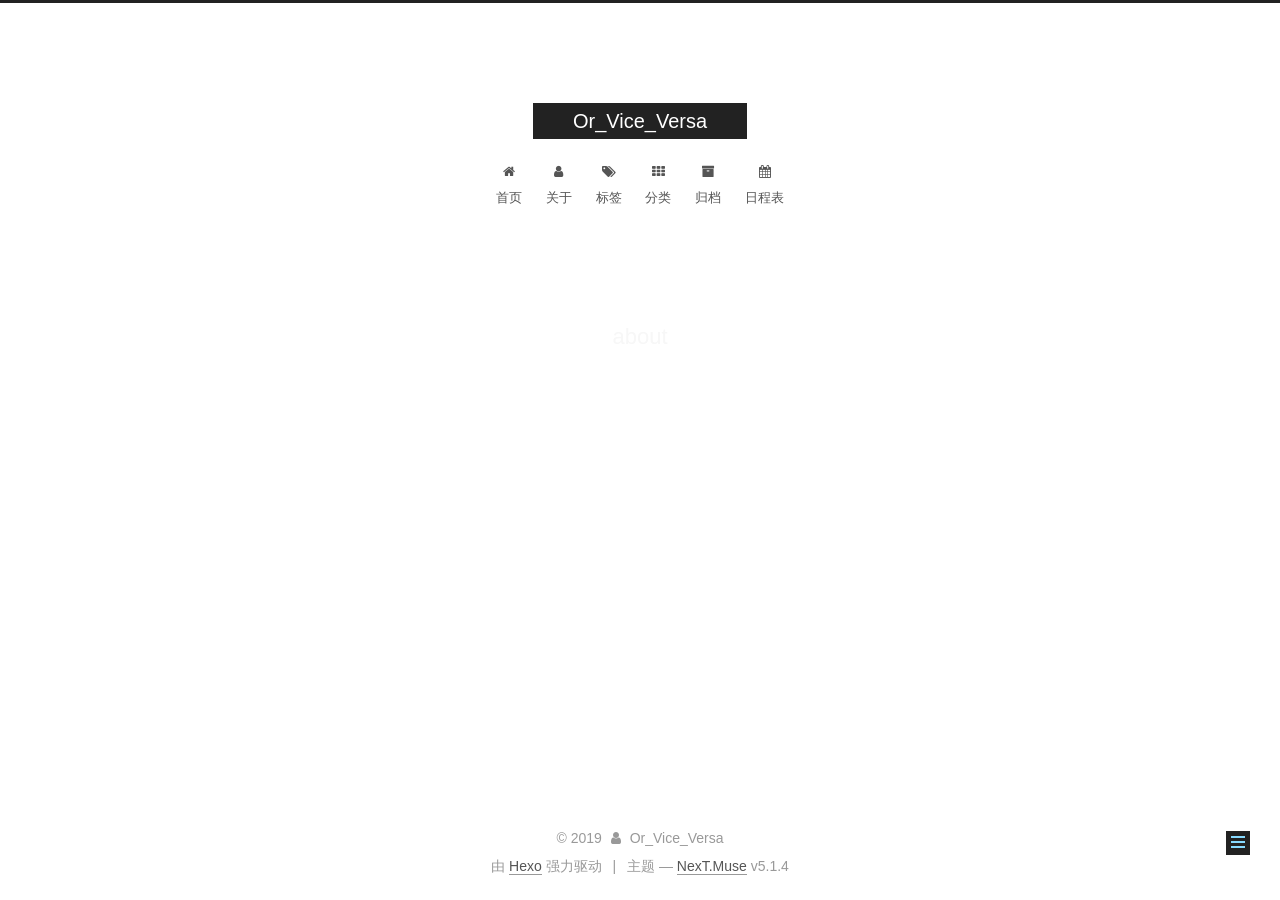
==== about/index.html @ c62381b5 "Site updated: 2019-11-03 17:00:54" ====
<!DOCTYPE html>



  


<html class="theme-next muse use-motion" lang="zh-Hans">
<head>
  <meta charset="UTF-8"/>
<meta http-equiv="X-UA-Compatible" content="IE=edge" />
<meta name="viewport" content="width=device-width, initial-scale=1, maximum-scale=1"/>
<meta name="theme-color" content="#222">









<meta http-equiv="Cache-Control" content="no-transform" />
<meta http-equiv="Cache-Control" content="no-siteapp" />
















  
  
  <link href="/lib/fancybox/source/jquery.fancybox.css?v=2.1.5" rel="stylesheet" type="text/css" />







<link href="/lib/font-awesome/css/font-awesome.min.css?v=4.6.2" rel="stylesheet" type="text/css" />

<link href="/css/main.css?v=5.1.4" rel="stylesheet" type="text/css" />


  <link rel="apple-touch-icon" sizes="180x180" href="/images/apple-touch-icon-next.png?v=5.1.4">


  <link rel="icon" type="image/png" sizes="32x32" href="/images/favicon-32x32-next.png?v=5.1.4">


  <link rel="icon" type="image/png" sizes="16x16" href="/images/favicon-16x16-next.png?v=5.1.4">


  <link rel="mask-icon" href="/images/logo.svg?v=5.1.4" color="#222">





  <meta name="keywords" content="Hexo, NexT" />










<meta property="og:type" content="website">
<meta property="og:title" content="about">
<meta property="og:url" content="http:&#x2F;&#x2F;zhongjiang20072088.github.io&#x2F;about&#x2F;index.html">
<meta property="og:site_name" content="Or_Vice_Versa">
<meta property="og:locale" content="zh-Hans">
<meta property="og:updated_time" content="2019-11-03T08:59:34.697Z">
<meta name="twitter:card" content="summary">



<script type="text/javascript" id="hexo.configurations">
  var NexT = window.NexT || {};
  var CONFIG = {
    root: '/',
    scheme: 'Muse',
    version: '5.1.4',
    sidebar: {"position":"left","display":"post","offset":12,"b2t":false,"scrollpercent":false,"onmobile":false},
    fancybox: true,
    tabs: true,
    motion: {"enable":true,"async":false,"transition":{"post_block":"fadeIn","post_header":"slideDownIn","post_body":"slideDownIn","coll_header":"slideLeftIn","sidebar":"slideUpIn"}},
    duoshuo: {
      userId: '0',
      author: '博主'
    },
    algolia: {
      applicationID: '',
      apiKey: '',
      indexName: '',
      hits: {"per_page":10},
      labels: {"input_placeholder":"Search for Posts","hits_empty":"We didn't find any results for the search: ${query}","hits_stats":"${hits} results found in ${time} ms"}
    }
  };
</script>



  <link rel="canonical" href="http://zhongjiang20072088.github.io/about/"/>





  <title>about | Or_Vice_Versa</title>
  








</head>

<body itemscope itemtype="http://schema.org/WebPage" lang="zh-Hans">

  
  
    
  

  <div class="container sidebar-position-left page-post-detail">
    <div class="headband"></div>

    <header id="header" class="header" itemscope itemtype="http://schema.org/WPHeader">
      <div class="header-inner"><div class="site-brand-wrapper">
  <div class="site-meta ">
    

    <div class="custom-logo-site-title">
      <a href="/"  class="brand" rel="start">
        <span class="logo-line-before"><i></i></span>
        <span class="site-title">Or_Vice_Versa</span>
        <span class="logo-line-after"><i></i></span>
      </a>
    </div>
      
        <p class="site-subtitle"></p>
      
  </div>

  <div class="site-nav-toggle">
    <button>
      <span class="btn-bar"></span>
      <span class="btn-bar"></span>
      <span class="btn-bar"></span>
    </button>
  </div>
</div>

<nav class="site-nav">
  

  
    <ul id="menu" class="menu">
      
        
        <li class="menu-item menu-item-home">
          <a href="/%20" rel="section">
            
              <i class="menu-item-icon fa fa-fw fa-home"></i> <br />
            
            首页
          </a>
        </li>
      
        
        <li class="menu-item menu-item-about">
          <a href="/about/%20" rel="section">
            
              <i class="menu-item-icon fa fa-fw fa-user"></i> <br />
            
            关于
          </a>
        </li>
      
        
        <li class="menu-item menu-item-tags">
          <a href="/tags/%20" rel="section">
            
              <i class="menu-item-icon fa fa-fw fa-tags"></i> <br />
            
            标签
          </a>
        </li>
      
        
        <li class="menu-item menu-item-categories">
          <a href="/categories/%20" rel="section">
            
              <i class="menu-item-icon fa fa-fw fa-th"></i> <br />
            
            分类
          </a>
        </li>
      
        
        <li class="menu-item menu-item-archives">
          <a href="/archives/%20" rel="section">
            
              <i class="menu-item-icon fa fa-fw fa-archive"></i> <br />
            
            归档
          </a>
        </li>
      
        
        <li class="menu-item menu-item-schedule">
          <a href="/schedule/%20" rel="section">
            
              <i class="menu-item-icon fa fa-fw fa-calendar"></i> <br />
            
            日程表
          </a>
        </li>
      

      
    </ul>
  

  
</nav>



 </div>
    </header>

    <main id="main" class="main">
      <div class="main-inner">
        <div class="content-wrap">
          <div id="content" class="content">
            

  <div id="posts" class="posts-expand">
    
    
    
    <div class="post-block page">
      <header class="post-header">

	<h1 class="post-title" itemprop="name headline">about</h1>



</header>

      
      
      
      <div class="post-body">
        
        
          
        
      </div>
      
      
      
    </div>
    
    
    
  </div>


          </div>
          


          

  
    <div id="gitalk-container"></div>
  



        </div>
        
          
  
  <div class="sidebar-toggle">
    <div class="sidebar-toggle-line-wrap">
      <span class="sidebar-toggle-line sidebar-toggle-line-first"></span>
      <span class="sidebar-toggle-line sidebar-toggle-line-middle"></span>
      <span class="sidebar-toggle-line sidebar-toggle-line-last"></span>
    </div>
  </div>

  <aside id="sidebar" class="sidebar">
    
    <div class="sidebar-inner">

      

      

      <section class="site-overview-wrap sidebar-panel sidebar-panel-active">
        <div class="site-overview">
          <div class="site-author motion-element" itemprop="author" itemscope itemtype="http://schema.org/Person">
            
              <img class="site-author-image" itemprop="image"
                src="http://mouapp.com/Mou_128.png"
                alt="Or_Vice_Versa" />
            
              <p class="site-author-name" itemprop="name">Or_Vice_Versa</p>
              <p class="site-description motion-element" itemprop="description"></p>
          </div>

          <nav class="site-state motion-element">

            
              <div class="site-state-item site-state-posts">
              
                <a href="/archives/%20%7C%7C%20archive">
              
                  <span class="site-state-item-count">1</span>
                  <span class="site-state-item-name">日志</span>
                </a>
              </div>
            

            

            

          </nav>

          

          

          
          

          
          

          

        </div>
      </section>

      

      

    </div>
  </aside>


        
      </div>
    </main>

    <footer id="footer" class="footer">
      <div class="footer-inner">
        <div class="copyright">&copy; <span itemprop="copyrightYear">2019</span>
  <span class="with-love">
    <i class="fa fa-user"></i>
  </span>
  <span class="author" itemprop="copyrightHolder">Or_Vice_Versa</span>

  
</div>


  <div class="powered-by">由 <a class="theme-link" target="_blank" href="https://hexo.io">Hexo</a> 强力驱动</div>



  <span class="post-meta-divider">|</span>



  <div class="theme-info">主题 &mdash; <a class="theme-link" target="_blank" href="https://github.com/iissnan/hexo-theme-next">NexT.Muse</a> v5.1.4</div>




        







        
      </div>
    </footer>

    
      <div class="back-to-top">
        <i class="fa fa-arrow-up"></i>
        
      </div>
    

    

  </div>

  

<script type="text/javascript">
  if (Object.prototype.toString.call(window.Promise) !== '[object Function]') {
    window.Promise = null;
  }
</script>









  












  
  
    <script type="text/javascript" src="/lib/jquery/index.js?v=2.1.3"></script>
  

  
  
    <script type="text/javascript" src="/lib/fastclick/lib/fastclick.min.js?v=1.0.6"></script>
  

  
  
    <script type="text/javascript" src="/lib/jquery_lazyload/jquery.lazyload.js?v=1.9.7"></script>
  

  
  
    <script type="text/javascript" src="/lib/velocity/velocity.min.js?v=1.2.1"></script>
  

  
  
    <script type="text/javascript" src="/lib/velocity/velocity.ui.min.js?v=1.2.1"></script>
  

  
  
    <script type="text/javascript" src="/lib/fancybox/source/jquery.fancybox.pack.js?v=2.1.5"></script>
  


  


  <script type="text/javascript" src="/js/src/utils.js?v=5.1.4"></script>

  <script type="text/javascript" src="/js/src/motion.js?v=5.1.4"></script>



  
  

  
  <script type="text/javascript" src="/js/src/scrollspy.js?v=5.1.4"></script>
<script type="text/javascript" src="/js/src/post-details.js?v=5.1.4"></script>



  


  <script type="text/javascript" src="/js/src/bootstrap.js?v=5.1.4"></script>



  


  




	





  





  












  <link rel="stylesheet" href="https://unpkg.com/gitalk/dist/gitalk.css">
  <script src="https://unpkg.com/gitalk/dist/gitalk.min.js"></script>
  <div id="gitalk-container"></div>
  <script type="text/javascript">
    var gitalk = new Gitalk({
      clientID: '7919d43ea5841873b691',
      clientSecret: '99c84dc087351a4096897f59b5a8caba7ff42322',
      repo: 'BlogComment',
      owner: 'zhongjiang20072088',
      admin: ['zhongjiang20072088'],
      id: location.pathname,
      distractionFreeMode: 'true'
    })
    gitalk.render('gitalk-container')
  </script>



  





  

  

  

  
  

  

  

  

</body>
</html>
---- css/main.css ----
/* normalize.css v3.0.2 | MIT License | git.io/normalize */
html {
  font-family: sans-serif; /* 1 */
  -ms-text-size-adjust: 100%; /* 2 */
  -webkit-text-size-adjust: 100%; /* 2 */
}
body {
  margin: 0;
}
article,
aside,
details,
figcaption,
figure,
footer,
header,
hgroup,
main,
menu,
nav,
section,
summary {
  display: block;
}
audio,
canvas,
progress,
video {
  display: inline-block; /* 1 */
  vertical-align: baseline; /* 2 */
}
audio:not([controls]) {
  display: none;
  height: 0;
}
[hidden],
template {
  display: none;
}
a {
  background-color: transparent;
}
a:active,
a:hover {
  outline: 0;
}
abbr[title] {
  border-bottom: 1px dotted;
}
b,
strong {
  font-weight: bold;
}
dfn {
  font-style: italic;
}
h1 {
  font-size: 2em;
  margin: 0.67em 0;
}
mark {
  background: #ff0;
  color: #000;
}
small {
  font-size: 80%;
}
sub,
sup {
  font-size: 75%;
  line-height: 0;
  position: relative;
  vertical-align: baseline;
}
sup {
  top: -0.5em;
}
sub {
  bottom: -0.25em;
}
img {
  border: 0;
}
svg:not(:root) {
  overflow: hidden;
}
figure {
  margin: 1em 40px;
}
hr {
  -moz-box-sizing: content-box;
  box-sizing: content-box;
  height: 0;
}
pre {
  overflow: auto;
}
code,
kbd,
pre,
samp {
  font-family: monospace, monospace;
  font-size: 1em;
}
button,
input,
optgroup,
select,
textarea {
  color: inherit; /* 1 */
  font: inherit; /* 2 */
  margin: 0; /* 3 */
}
button {
  overflow: visible;
}
button,
select {
  text-transform: none;
}
button,
html input[type="button"],
input[type="reset"],
input[type="submit"] {
  -webkit-appearance: button; /* 2 */
  cursor: pointer; /* 3 */
}
button[disabled],
html input[disabled] {
  cursor: default;
}
button::-moz-focus-inner,
input::-moz-focus-inner {
  border: 0;
  padding: 0;
}
input {
  line-height: normal;
}
input[type="checkbox"],
input[type="radio"] {
  box-sizing: border-box; /* 1 */
  padding: 0; /* 2 */
}
input[type="number"]::-webkit-inner-spin-button,
input[type="number"]::-webkit-outer-spin-button {
  height: auto;
}
input[type="search"] {
  -webkit-appearance: textfield; /* 1 */
  -moz-box-sizing: content-box;
  -webkit-box-sizing: content-box; /* 2 */
  box-sizing: content-box;
}
input[type="search"]::-webkit-search-cancel-button,
input[type="search"]::-webkit-search-decoration {
  -webkit-appearance: none;
}
fieldset {
  border: 1px solid #c0c0c0;
  margin: 0 2px;
  padding: 0.35em 0.625em 0.75em;
}
legend {
  border: 0; /* 1 */
  padding: 0; /* 2 */
}
textarea {
  overflow: auto;
}
optgroup {
  font-weight: bold;
}
table {
  border-collapse: collapse;
  border-spacing: 0;
}
td,
th {
  padding: 0;
}
::selection {
  background: #262a30;
  color: #fff;
}
body {
  position: relative;
  font-family: 'Lato', "PingFang SC", "Microsoft YaHei", sans-serif;
  font-size: 14px;
  line-height: 2;
  color: #555;
  background: #fff;
}
@media (max-width: 767px) {
  body {
    padding-right: 0 !important;
  }
}
@media (min-width: 768px) and (max-width: 991px) {
  body {
    padding-right: 0 !important;
  }
}
@media (min-width: 1600px) {
  body {
    font-size: 16px;
  }
}
h1,
h2,
h3,
h4,
h5,
h6 {
  margin: 0;
  padding: 0;
  font-weight: bold;
  line-height: 1.5;
  font-family: 'Lato', "PingFang SC", "Microsoft YaHei", sans-serif;
}
h2,
h3,
h4,
h5,
h6 {
  margin: 20px 0 15px;
}
h1 {
  font-size: 22px;
}
@media (max-width: 767px) {
  h1 {
    font-size: 18px;
  }
}
h2 {
  font-size: 20px;
}
@media (max-width: 767px) {
  h2 {
    font-size: 16px;
  }
}
h3 {
  font-size: 18px;
}
@media (max-width: 767px) {
  h3 {
    font-size: 14px;
  }
}
h4 {
  font-size: 16px;
}
@media (max-width: 767px) {
  h4 {
    font-size: 12px;
  }
}
h5 {
  font-size: 14px;
}
@media (max-width: 767px) {
  h5 {
    font-size: 10px;
  }
}
h6 {
  font-size: 12px;
}
@media (max-width: 767px) {
  h6 {
    font-size: 8px;
  }
}
p {
  margin: 0 0 20px 0;
}
a {
  color: #555;
  text-decoration: none;
  outline: none;
  border-bottom: 1px solid #999;
  word-wrap: break-word;
}
a:hover {
  color: #222;
  border-bottom-color: #222;
}
blockquote {
  margin: 0;
  padding: 0;
}
img {
  display: block;
  margin: auto;
  max-width: 100%;
  height: auto;
}
hr {
  margin: 40px 0;
  height: 3px;
  border: none;
  background-color: #ddd;
  background-image: repeating-linear-gradient(-45deg, #fff, #fff 4px, transparent 4px, transparent 8px);
}
blockquote {
  padding: 0 15px;
  color: #666;
  border-left: 4px solid #ddd;
}
blockquote cite::before {
  content: "-";
  padding: 0 5px;
}
dt {
  font-weight: 700;
}
dd {
  margin: 0;
  padding: 0;
}
kbd {
  border: 1px solid #ccc;
  border-radius: 0.2em;
  box-shadow: 0.1em 0.1em 0.2em rgba(0,0,0,0.1);
  background-color: #f9f9f9;
  font-family: inherit;
  background-image: -webkit-linear-gradient(top, #eee, #fff, #eee);
  padding: 0.1em 0.3em;
  white-space: nowrap;
}
.text-left {
  text-align: left;
}
.text-center {
  text-align: center;
}
.text-right {
  text-align: right;
}
.text-justify {
  text-align: justify;
}
.text-nowrap {
  white-space: nowrap;
}
.text-lowercase {
  text-transform: lowercase;
}
.text-uppercase {
  text-transform: uppercase;
}
.text-capitalize {
  text-transform: capitalize;
}
.center-block {
  display: block;
  margin-left: auto;
  margin-right: auto;
}
.clearfix:before,
.clearfix:after {
  content: " ";
  display: table;
}
.clearfix:after {
  clear: both;
}
.pullquote {
  width: 45%;
}
.pullquote.left {
  float: left;
  margin-left: 5px;
  margin-right: 10px;
}
.pullquote.right {
  float: right;
  margin-left: 10px;
  margin-right: 5px;
}
.affix.affix.affix {
  position: fixed;
}
.translation {
  margin-top: -20px;
  font-size: 14px;
  color: #999;
}
.scrollbar-measure {
  width: 100px;
  height: 100px;
  overflow: scroll;
  position: absolute;
  top: -9999px;
}
.use-motion .motion-element {
  opacity: 0;
}
table {
  margin: 20px 0;
  width: 100%;
  border-collapse: collapse;
  border-spacing: 0;
  border: 1px solid #ddd;
  font-size: 14px;
  table-layout: fixed;
  word-wrap: break-all;
}
table>tbody>tr:nth-of-type(odd) {
  background-color: #f9f9f9;
}
table>tbody>tr:hover {
  background-color: #f5f5f5;
}
caption,
th,
td {
  padding: 8px;
  text-align: left;
  vertical-align: middle;
  font-weight: normal;
}
th,
td {
  border-bottom: 3px solid #ddd;
  border-right: 1px solid #eee;
}
th {
  padding-bottom: 10px;
  font-weight: 700;
}
td {
  border-bottom-width: 1px;
}
html,
body {
  height: 100%;
}
.container {
  position: relative;
  min-height: 100%;
}
.header-inner {
  margin: 0 auto;
  padding: 100px 0 70px;
  width: 700px;
}
@media (min-width: 1600px) {
  .container .header-inner {
    width: 900px;
  }
}
.main {
  padding-bottom: 150px;
}
.main-inner {
  margin: 0 auto;
  width: 700px;
}
@media (min-width: 1600px) {
  .container .main-inner {
    width: 900px;
  }
}
.footer {
  position: absolute;
  left: 0;
  bottom: 0;
  width: 100%;
  min-height: 50px;
}
.footer-inner {
  box-sizing: border-box;
  margin: 20px auto;
  width: 700px;
}
@media (min-width: 1600px) {
  .container .footer-inner {
    width: 900px;
  }
}
pre,
.highlight {
  overflow: auto;
  margin: 20px 0;
  padding: 0;
  font-size: 13px;
  color: #4d4d4c;
  background: #f7f7f7;
  line-height: 1.6;
}
pre,
code {
  font-family: consolas, Menlo, "PingFang SC", "Microsoft YaHei", monospace;
}
code {
  padding: 2px 4px;
  word-wrap: break-word;
  color: #555;
  background: #eee;
  border-radius: 3px;
  font-size: 13px;
}
pre {
  padding: 10px;
}
pre code {
  padding: 0;
  color: #4d4d4c;
  background: none;
  text-shadow: none;
}
.highlight {
  border-radius: 1px;
}
.highlight pre {
  border: none;
  margin: 0;
  padding: 10px 0;
}
.highlight table {
  margin: 0;
  width: auto;
  border: none;
}
.highlight td {
  border: none;
  padding: 0;
}
.highlight figcaption {
  font-size: 1em;
  color: #4d4d4c;
  line-height: 1em;
  margin-bottom: 1em;
}
.highlight figcaption:before,
.highlight figcaption:after {
  content: " ";
  display: table;
}
.highlight figcaption:after {
  clear: both;
}
.highlight figcaption a {
  float: right;
  color: #4d4d4c;
}
.highlight figcaption a:hover {
  border-bottom-color: #4d4d4c;
}
.highlight .gutter pre {
  padding-left: 10px;
  padding-right: 10px;
  color: #869194;
  text-align: right;
  background-color: #eff2f3;
}
.highlight .code pre {
  width: 100%;
  padding-left: 10px;
  padding-right: 10px;
  background-color: #f7f7f7;
}
.highlight .line {
  height: 20px;
}
.gutter {
  -webkit-user-select: none;
  -moz-user-select: none;
  -ms-user-select: none;
  user-select: none;
}
.gist table {
  width: auto;
}
.gist table td {
  border: none;
}
pre .deletion {
  background: #fdd;
}
pre .addition {
  background: #dfd;
}
pre .meta {
  color: #8959a8;
}
pre .comment {
  color: #8e908c;
}
pre .variable,
pre .attribute,
pre .tag,
pre .regexp,
pre .ruby .constant,
pre .xml .tag .title,
pre .xml .pi,
pre .xml .doctype,
pre .html .doctype,
pre .css .id,
pre .css .class,
pre .css .pseudo {
  color: #c82829;
}
pre .number,
pre .preprocessor,
pre .built_in,
pre .literal,
pre .params,
pre .constant,
pre .command {
  color: #f5871f;
}
pre .ruby .class .title,
pre .css .rules .attribute,
pre .string,
pre .value,
pre .inheritance,
pre .header,
pre .ruby .symbol,
pre .xml .cdata,
pre .special,
pre .number,
pre .formula {
  color: #718c00;
}
pre .title,
pre .css .hexcolor {
  color: #3e999f;
}
pre .function,
pre .python .decorator,
pre .python .title,
pre .ruby .function .title,
pre .ruby .title .keyword,
pre .perl .sub,
pre .javascript .title,
pre .coffeescript .title {
  color: #4271ae;
}
pre .keyword,
pre .javascript .function {
  color: #8959a8;
}
.full-image.full-image.full-image.full-image {
  border: none;
  max-width: 100%;
  width: auto;
  margin: 20px auto 25px;
}
@media (min-width: 992px) {
  .full-image.full-image.full-image.full-image {
    max-width: none;
    width: 110%;
    margin: 25px -5%;
  }
}
.blockquote-center,
.page-home .post-type-quote blockquote,
.page-post-detail .post-type-quote blockquote {
  position: relative;
  margin: 40px 0;
  padding: 0;
  border-left: none;
  text-align: center;
}
.blockquote-center::before,
.page-home .post-type-quote blockquote::before,
.page-post-detail .post-type-quote blockquote::before,
.blockquote-center::after,
.page-home .post-type-quote blockquote::after,
.page-post-detail .post-type-quote blockquote::after {
  position: absolute;
  content: ' ';
  display: block;
  width: 100%;
  height: 24px;
  opacity: 0.2;
  background-repeat: no-repeat;
  background-position: 0 -6px;
  background-size: 22px 22px;
}
.blockquote-center::before,
.page-home .post-type-quote blockquote::before,
.page-post-detail .post-type-quote blockquote::before {
  top: -20px;
  background-image: url("../images/quote-l.svg");
  border-top: 1px solid #ccc;
}
.blockquote-center::after,
.page-home .post-type-quote blockquote::after,
.page-post-detail .post-type-quote blockquote::after {
  bottom: -20px;
  background-image: url("../images/quote-r.svg");
  border-bottom: 1px solid #ccc;
  background-position: 100% 8px;
}
.blockquote-center p,
.page-home .post-type-quote blockquote p,
.page-post-detail .post-type-quote blockquote p,
.blockquote-center div,
.page-home .post-type-quote blockquote div,
.page-post-detail .post-type-quote blockquote div {
  text-align: center;
}
.post .post-body .group-picture img {
  box-sizing: border-box;
  padding: 0 3px;
  border: none;
}
.post .group-picture-row {
  overflow: hidden;
  margin-top: 6px;
}
.post .group-picture-row:first-child {
  margin-top: 0;
}
.post .group-picture-column {
  float: left;
}
.page-post-detail .post-body .group-picture-column {
  float: none;
  margin-top: 10px;
  width: auto !important;
}
.page-post-detail .post-body .group-picture-column img {
  margin: 0 auto;
}
.page-archive .group-picture-container {
  overflow: hidden;
}
.page-archive .group-picture-row {
  float: left;
}
.page-archive .group-picture-row:first-child {
  margin-top: 6px;
}
.page-archive .group-picture-column {
  max-width: 150px;
  max-height: 150px;
}
.post-body .note {
  position: relative;
  padding: 15px;
  margin-bottom: 20px;
  border: 1px solid #eee;
  border-left-width: 5px;
  border-radius: 3px;
}
.post-body .note h2,
.post-body .note h3,
.post-body .note h4,
.post-body .note h5,
.post-body .note h6 {
  margin-top: 0;
  margin-bottom: 0;
  border-bottom: initial;
  padding-top: 0 !important;
}
.post-body .note p:first-child,
.post-body .note ul:first-child,
.post-body .note ol:first-child,
.post-body .note table:first-child,
.post-body .note pre:first-child,
.post-body .note blockquote:first-child {
  margin-top: 0;
}
.post-body .note p:last-child,
.post-body .note ul:last-child,
.post-body .note ol:last-child,
.post-body .note table:last-child,
.post-body .note pre:last-child,
.post-body .note blockquote:last-child {
  margin-bottom: 0;
}
.post-body .note.default {
  border-left-color: #777;
}
.post-body .note.default h2,
.post-body .note.default h3,
.post-body .note.default h4,
.post-body .note.default h5,
.post-body .note.default h6 {
  color: #777;
}
.post-body .note.primary {
  border-left-color: #6f42c1;
}
.post-body .note.primary h2,
.post-body .note.primary h3,
.post-body .note.primary h4,
.post-body .note.primary h5,
.post-body .note.primary h6 {
  color: #6f42c1;
}
.post-body .note.info {
  border-left-color: #428bca;
}
.post-body .note.info h2,
.post-body .note.info h3,
.post-body .note.info h4,
.post-body .note.info h5,
.post-body .note.info h6 {
  color: #428bca;
}
.post-body .note.success {
  border-left-color: #5cb85c;
}
.post-body .note.success h2,
.post-body .note.success h3,
.post-body .note.success h4,
.post-body .note.success h5,
.post-body .note.success h6 {
  color: #5cb85c;
}
.post-body .note.warning {
  border-left-color: #f0ad4e;
}
.post-body .note.warning h2,
.post-body .note.warning h3,
.post-body .note.warning h4,
.post-body .note.warning h5,
.post-body .note.warning h6 {
  color: #f0ad4e;
}
.post-body .note.danger {
  border-left-color: #d9534f;
}
.post-body .note.danger h2,
.post-body .note.danger h3,
.post-body .note.danger h4,
.post-body .note.danger h5,
.post-body .note.danger h6 {
  color: #d9534f;
}
.post-body .label {
  display: inline;
  padding: 0 2px;
  white-space: nowrap;
}
.post-body .label.default {
  background-color: #f0f0f0;
}
.post-body .label.primary {
  background-color: #efe6f7;
}
.post-body .label.info {
  background-color: #e5f2f8;
}
.post-body .label.success {
  background-color: #e7f4e9;
}
.post-body .label.warning {
  background-color: #fcf6e1;
}
.post-body .label.danger {
  background-color: #fae8eb;
}
.post-body .tabs {
  position: relative;
  display: block;
  margin-bottom: 20px;
  padding-top: 10px;
}
.post-body .tabs ul.nav-tabs {
  margin: 0;
  padding: 0;
  display: flex;
  margin-bottom: -1px;
}
@media (max-width: 413px) {
  .post-body .tabs ul.nav-tabs {
    display: block;
    margin-bottom: 5px;
  }
}
.post-body .tabs ul.nav-tabs li.tab {
  list-style-type: none !important;
  margin: 0 0.25em 0 0;
  border-top: 3px solid transparent;
  border-left: 1px solid transparent;
  border-right: 1px solid transparent;
}
@media (max-width: 413px) {
  .post-body .tabs ul.nav-tabs li.tab {
    margin: initial;
    border-top: 1px solid transparent;
    border-left: 3px solid transparent;
    border-right: 1px solid transparent;
    border-bottom: 1px solid transparent;
  }
}
.post-body .tabs ul.nav-tabs li.tab a {
  outline: 0;
  border-bottom: initial;
  display: block;
  line-height: 1.8em;
  padding: 0.25em 0.75em;
  transition-duration: 0.2s;
  transition-timing-function: ease-out;
  transition-delay: 0s;
}
.post-body .tabs ul.nav-tabs li.tab a i {
  width: 1.285714285714286em;
}
.post-body .tabs ul.nav-tabs li.tab.active {
  border-top: 3px solid #fc6423;
  border-left: 1px solid #ddd;
  border-right: 1px solid #ddd;
  background-color: #fff;
}
@media (max-width: 413px) {
  .post-body .tabs ul.nav-tabs li.tab.active {
    border-top: 1px solid #ddd;
    border-left: 3px solid #fc6423;
    border-right: 1px solid #ddd;
    border-bottom: 1px solid #ddd;
  }
}
.post-body .tabs ul.nav-tabs li.tab.active a {
  cursor: default;
  color: #555;
}
.post-body .tabs .tab-content {
  background-color: #fff;
}
.post-body .tabs .tab-content .tab-pane {
  border: 1px solid #ddd;
  padding: 20px 20px 0 20px;
}
.post-body .tabs .tab-content .tab-pane:not(.active) {
  display: none !important;
}
.post-body .tabs .tab-content .tab-pane.active {
  display: block !important;
}
.btn {
  display: inline-block;
  padding: 0 20px;
  font-size: 14px;
  color: #fff;
  background: #222;
  border: 2px solid #222;
  text-decoration: none;
  border-radius: 0;
  transition-property: background-color;
  transition-duration: 0.2s;
  transition-timing-function: ease-in-out;
  transition-delay: 0s;
  line-height: 2;
}
.btn:hover {
  border-color: #222;
  color: #222;
  background: #fff;
}
.btn +.btn {
  margin: 0 0 8px 8px;
}
.btn .fa-fw {
  width: 1.285714285714286em;
  text-align: left;
}
.btn-bar {
  display: block;
  width: 22px;
  height: 2px;
  background: #555;
  border-radius: 1px;
}
.btn-bar+.btn-bar {
  margin-top: 4px;
}
.pagination {
  margin: 120px 0 40px;
  text-align: center;
  border-top: 1px solid #eee;
}
.page-number-basic,
.pagination .prev,
.pagination .next,
.pagination .page-number,
.pagination .space {
  display: inline-block;
  position: relative;
  top: -1px;
  margin: 0 10px;
  padding: 0 11px;
}
@media (max-width: 767px) {
  .page-number-basic,
  .pagination .prev,
  .pagination .next,
  .pagination .page-number,
  .pagination .space {
    margin: 0 5px;
  }
}
.pagination .prev,
.pagination .next,
.pagination .page-number {
  border-bottom: 0;
  border-top: 1px solid #eee;
  transition-property: border-color;
  transition-duration: 0.2s;
  transition-timing-function: ease-in-out;
  transition-delay: 0s;
}
.pagination .prev:hover,
.pagination .next:hover,
.pagination .page-number:hover {
  border-top-color: #222;
}
.pagination .space {
  padding: 0;
  margin: 0;
}
.pagination .prev {
  margin-left: 0;
}
.pagination .next {
  margin-right: 0;
}
.pagination .page-number.current {
  color: #fff;
  background: #ccc;
  border-top-color: #ccc;
}
@media (max-width: 767px) {
  .pagination {
    border-top: none;
  }
  .pagination .prev,
  .pagination .next,
  .pagination .page-number {
    margin-bottom: 10px;
    border-top: 0;
    border-bottom: 1px solid #eee;
    padding: 0 10px;
  }
  .pagination .prev:hover,
  .pagination .next:hover,
  .pagination .page-number:hover {
    border-bottom-color: #222;
  }
}
.comments {
  margin: 60px 20px 0;
}
.tag-cloud {
  text-align: center;
}
.tag-cloud a {
  display: inline-block;
  margin: 10px;
}
.back-to-top {
  box-sizing: border-box;
  position: fixed;
  bottom: -100px;
  right: 30px;
  z-index: 1050;
  padding: 0 6px;
  width: 24px;
  background: #222;
  font-size: 12px;
  opacity: 1;
  color: #fff;
  cursor: pointer;
  text-align: center;
  -webkit-transform: translateZ(0);
  transition-property: bottom;
  transition-duration: 0.2s;
  transition-timing-function: ease-in-out;
  transition-delay: 0s;
}
@media (min-width: 768px) and (max-width: 991px) {
  .back-to-top {
    display: none !important;
  }
}
@media (max-width: 767px) {
  .back-to-top {
    display: none !important;
  }
}
.back-to-top.back-to-top-on {
  bottom: 19px;
}
.header {
  background: transparent;
}
.header-inner {
  position: relative;
}
.headband {
  height: 3px;
  background: #222;
}
.site-meta {
  margin: 0;
  text-align: center;
}
@media (max-width: 767px) {
  .site-meta {
    text-align: center;
  }
}
.brand {
  position: relative;
  display: inline-block;
  padding: 0 40px;
  color: #fff;
  background: #222;
  border-bottom: none;
}
.brand:hover {
  color: #fff;
}
.logo {
  display: inline-block;
  margin-right: 5px;
  line-height: 36px;
  vertical-align: top;
}
.site-title {
  display: inline-block;
  vertical-align: top;
  line-height: 36px;
  font-size: 20px;
  font-weight: normal;
  font-family: 'Lato', "PingFang SC", "Microsoft YaHei", sans-serif;
}
.site-subtitle {
  margin-top: 10px;
  font-size: 13px;
  color: #999;
}
.use-motion .brand {
  opacity: 0;
}
.use-motion .logo,
.use-motion .site-title,
.use-motion .site-subtitle {
  opacity: 0;
  position: relative;
  top: -10px;
}
.site-nav-toggle {
  display: none;
  position: absolute;
  top: 10px;
  left: 10px;
}
@media (max-width: 767px) {
  .site-nav-toggle {
    display: block;
  }
}
.site-nav-toggle button {
  margin-top: 2px;
  padding: 9px 10px;
  background: transparent;
  border: none;
}
@media (max-width: 767px) {
  .site-nav {
    display: none;
    margin: 0 -10px;
    padding: 0 10px;
    clear: both;
    border-top: 1px solid #ddd;
  }
}
@media (min-width: 768px) and (max-width: 991px) {
  .site-nav {
    display: block !important;
  }
}
@media (min-width: 992px) {
  .site-nav {
    display: block !important;
  }
}
.menu {
  margin-top: 20px;
  padding-left: 0;
  text-align: center;
}
.menu .menu-item {
  display: inline-block;
  margin: 0 10px;
  list-style: none;
}
@media screen and (max-width: 767px) {
  .menu .menu-item {
    margin-top: 10px;
  }
}
.menu .menu-item a {
  display: block;
  font-size: 13px;
  line-height: inherit;
  border-bottom: 1px solid transparent;
  transition-property: border-color;
  transition-duration: 0.2s;
  transition-timing-function: ease-in-out;
  transition-delay: 0s;
}
.menu .menu-item a:hover {
  border-bottom-color: #222;
}
.menu .menu-item .fa {
  margin-right: 5px;
}
.use-motion .menu-item {
  opacity: 0;
}
.post-body {
  font-family: 'Lato', "PingFang SC", "Microsoft YaHei", sans-serif;
}
@media (max-width: 767px) {
  .post-body {
    word-break: break-word;
  }
}
.post-body .fancybox img {
  display: block !important;
  margin: 0 auto;
  cursor: pointer;
  cursor: zoom-in;
  cursor: -webkit-zoom-in;
}
.post-body .image-caption,
.post-body .figure .caption {
  margin: -20px auto 15px;
  text-align: center;
  font-size: 14px;
  color: #999;
  font-weight: bold;
  line-height: 1;
}
.post-sticky-flag {
  display: inline-block;
  font-size: 16px;
  -ms-transform: rotate(30deg);
  -webkit-transform: rotate(30deg);
  -moz-transform: rotate(30deg);
  -ms-transform: rotate(30deg);
  -o-transform: rotate(30deg);
  transform: rotate(30deg);
}
.use-motion .post-block,
.use-motion .pagination,
.use-motion .comments {
  opacity: 0;
}
.use-motion .post-header {
  opacity: 0;
}
.use-motion .post-body {
  opacity: 0;
}
.use-motion .collection-title {
  opacity: 0;
}
.posts-expand {
  padding-top: 40px;
}
@media (max-width: 767px) {
  .posts-expand {
    margin: 0 20px;
  }
  .post-body pre .gutter pre {
    padding-right: 10px;
  }
  .post-body .highlight {
    margin-left: 0px;
    margin-right: 0px;
    padding: 0;
  }
  .post-body .highlight .gutter pre {
    padding-right: 10px;
  }
}
@media (min-width: 992px) {
  .posts-expand .post-body {
    text-align: justify;
  }
}
.posts-expand .post-body h2,
.posts-expand .post-body h3,
.posts-expand .post-body h4,
.posts-expand .post-body h5,
.posts-expand .post-body h6 {
  padding-top: 10px;
}
.posts-expand .post-body h2 .header-anchor,
.posts-expand .post-body h3 .header-anchor,
.posts-expand .post-body h4 .header-anchor,
.posts-expand .post-body h5 .header-anchor,
.posts-expand .post-body h6 .header-anchor {
  float: right;
  margin-left: 10px;
  color: #ccc;
  border-bottom-style: none;
  visibility: hidden;
}
.posts-expand .post-body h2 .header-anchor:hover,
.posts-expand .post-body h3 .header-anchor:hover,
.posts-expand .post-body h4 .header-anchor:hover,
.posts-expand .post-body h5 .header-anchor:hover,
.posts-expand .post-body h6 .header-anchor:hover {
  color: inherit;
}
.posts-expand .post-body h2:hover .header-anchor,
.posts-expand .post-body h3:hover .header-anchor,
.posts-expand .post-body h4:hover .header-anchor,
.posts-expand .post-body h5:hover .header-anchor,
.posts-expand .post-body h6:hover .header-anchor {
  visibility: visible;
}
.posts-expand .post-body ul li {
  list-style: circle;
}
.posts-expand .post-body img {
  box-sizing: border-box;
  margin: auto;
  padding: 3px;
  border: 1px solid #ddd;
}
.posts-expand .post-body .fancybox img {
  margin: 0 auto 25px;
}
@media (max-width: 767px) {
  .posts-collapse {
    margin: 0 20px;
  }
  .posts-collapse .post-title,
  .posts-collapse .post-meta {
    display: block;
    width: auto;
    text-align: left;
  }
}
.posts-collapse {
  position: relative;
  z-index: 1010;
  margin-left: 55px;
}
.posts-collapse::after {
  content: " ";
  position: absolute;
  top: 20px;
  left: 0;
  margin-left: -2px;
  width: 4px;
  height: 100%;
  background: #f5f5f5;
  z-index: -1;
}
@media (max-width: 767px) {
  .posts-collapse {
    margin: 0 20px;
  }
}
.posts-collapse .collection-title {
  position: relative;
  margin: 60px 0;
}
.posts-collapse .collection-title h1,
.posts-collapse .collection-title h2 {
  margin-left: 20px;
}
.posts-collapse .collection-title small {
  color: #bbb;
  margin-left: 5px;
}
.posts-collapse .collection-title::before {
  content: " ";
  position: absolute;
  left: 0;
  top: 50%;
  margin-left: -4px;
  margin-top: -4px;
  width: 8px;
  height: 8px;
  background: #bbb;
  border-radius: 50%;
}
.posts-collapse .post {
  margin: 30px 0;
}
.posts-collapse .post-header {
  position: relative;
  transition-duration: 0.2s;
  transition-timing-function: ease-in-out;
  transition-delay: 0s;
  transition-property: border;
  border-bottom: 1px dashed #ccc;
}
.posts-collapse .post-header::before {
  content: " ";
  position: absolute;
  left: 0;
  top: 12px;
  width: 6px;
  height: 6px;
  margin-left: -4px;
  background: #bbb;
  border-radius: 50%;
  border: 1px solid #fff;
  transition-duration: 0.2s;
  transition-timing-function: ease-in-out;
  transition-delay: 0s;
  transition-property: background;
}
.posts-collapse .post-header:hover {
  border-bottom-color: #666;
}
.posts-collapse .post-header:hover::before {
  background: #222;
}
.posts-collapse .post-meta {
  position: absolute;
  font-size: 12px;
  left: 20px;
  top: 5px;
}
.posts-collapse .post-comments-count {
  display: none;
}
.posts-collapse .post-title {
  margin-left: 60px;
  font-size: 16px;
  font-weight: normal;
  line-height: inherit;
}
.posts-collapse .post-title::after {
  margin-left: 3px;
  opacity: 0.6;
}
.posts-collapse .post-title a {
  color: #666;
  border-bottom: none;
}
.page-home .post-type-quote .post-header,
.page-post-detail .post-type-quote .post-header,
.page-home .post-type-quote .post-tags,
.page-post-detail .post-type-quote .post-tags {
  display: none;
}
.posts-expand .post-title {
  text-align: center;
  word-break: break-word;
  font-weight: 400;
}
.posts-expand .post-title-link {
  display: inline-block;
  position: relative;
  color: #555;
  border-bottom: none;
  line-height: 1.2;
  vertical-align: top;
}
.posts-expand .post-title-link::before {
  content: "";
  position: absolute;
  width: 100%;
  height: 2px;
  bottom: 0;
  left: 0;
  background-color: #000;
  visibility: hidden;
  -webkit-transform: scaleX(0);
  -moz-transform: scaleX(0);
  -ms-transform: scaleX(0);
  -o-transform: scaleX(0);
  transform: scaleX(0);
  transition-duration: 0.2s;
  transition-timing-function: ease-in-out;
  transition-delay: 0s;
}
.posts-expand .post-title-link:hover::before {
  visibility: visible;
  -webkit-transform: scaleX(1);
  -moz-transform: scaleX(1);
  -ms-transform: scaleX(1);
  -o-transform: scaleX(1);
  transform: scaleX(1);
}
.posts-expand .post-title-link .fa {
  font-size: 16px;
}
.posts-expand .post-meta {
  margin: 3px 0 60px 0;
  color: #999;
  font-family: 'Lato', "PingFang SC", "Microsoft YaHei", sans-serif;
  font-size: 12px;
  text-align: center;
}
.posts-expand .post-meta .post-category-list {
  display: inline-block;
  margin: 0;
  padding: 3px;
}
.posts-expand .post-meta .post-category-list-link {
  color: #999;
}
.posts-expand .post-meta .post-description {
  font-size: 14px;
  margin-top: 2px;
}
.post-meta-divider {
  margin: 0 0.5em;
}
.post-meta-item-icon {
  margin-right: 3px;
}
@media (min-width: 768px) and (max-width: 991px) {
  .post-meta-item-icon {
    display: inline-block;
  }
}
@media (max-width: 767px) {
  .post-meta-item-icon {
    display: inline-block;
  }
}
@media (min-width: 768px) and (max-width: 991px) {
  .post-meta-item-text {
    display: none;
  }
}
@media (max-width: 767px) {
  .post-meta-item-text {
    display: none;
  }
}
@media (max-width: 767px) {
  .posts-expand .post-comments-count {
    display: none;
  }
}
.post-button {
  margin-top: 40px;
}
.posts-expand .post-tags {
  margin-top: 40px;
  text-align: center;
}
.posts-expand .post-tags a {
  display: inline-block;
  margin-right: 10px;
  font-size: 13px;
}
.post-nav {
  display: table;
  margin-top: 15px;
  width: 100%;
  border-top: 1px solid #eee;
}
.post-nav-divider {
  display: table-cell;
  width: 10%;
}
.post-nav-item {
  display: table-cell;
  padding: 10px 0 0 0;
  width: 45%;
  vertical-align: top;
}
.post-nav-item a {
  position: relative;
  display: block;
  line-height: 25px;
  font-size: 14px;
  color: #555;
  border-bottom: none;
}
.post-nav-item a:hover {
  color: #222;
  border-bottom: none;
}
.post-nav-item a:active {
  top: 2px;
}
.post-nav-item .fa {
  position: absolute;
  top: 8px;
  left: 0;
  font-size: 12px;
}
.post-nav-next a {
  padding-left: 15px;
}
.post-nav-prev {
  text-align: right;
}
.post-nav-prev a {
  padding-right: 15px;
}
.post-nav-prev .fa {
  right: 0;
  left: auto;
}
.posts-expand .post-eof {
  display: block;
  margin: 80px auto 60px;
  width: 8%;
  height: 1px;
  background: #ccc;
  text-align: center;
}
.post:last-child .post-eof.post-eof.post-eof {
  display: none;
}
.post-gallery {
  display: table;
  table-layout: fixed;
  width: 100%;
  border-collapse: separate;
}
.post-gallery-row {
  display: table-row;
}
.post-gallery .post-gallery-img {
  display: table-cell;
  text-align: center;
  vertical-align: middle;
  border: none;
}
.post-gallery .post-gallery-img img {
  max-width: 100%;
  max-height: 100%;
  border: none;
}
.fancybox-close,
.fancybox-close:hover {
  border: none;
}
.rtl.post-body p,
.rtl.post-body a,
.rtl.post-body h1,
.rtl.post-body h2,
.rtl.post-body h3,
.rtl.post-body h4,
.rtl.post-body h5,
.rtl.post-body h6,
.rtl.post-body li,
.rtl.post-body ul,
.rtl.post-body ol {
  direction: rtl;
  font-family: UKIJ Ekran;
}
.rtl.post-title {
  font-family: UKIJ Ekran;
}
.sidebar {
  position: fixed;
  right: 0;
  top: 0;
  bottom: 0;
  width: 0;
  z-index: 1040;
  box-shadow: inset 0 2px 6px #000;
  background: #222;
  -webkit-transform: translateZ(0);
}
.sidebar a {
  color: #999;
  border-bottom-color: #555;
}
.sidebar a:hover {
  color: #eee;
}
@media (min-width: 768px) and (max-width: 991px) {
  .sidebar {
    display: none !important;
  }
}
@media (max-width: 767px) {
  .sidebar {
    display: none !important;
  }
}
.sidebar-inner {
  position: relative;
  padding: 20px 10px;
  color: #999;
  text-align: center;
}
.site-overview-wrap {
  overflow: hidden;
}
.site-overview {
  overflow-y: auto;
  overflow-x: hidden;
}
.sidebar-toggle {
  position: fixed;
  right: 30px;
  bottom: 45px;
  width: 14px;
  height: 14px;
  padding: 5px;
  background: #222;
  line-height: 0;
  z-index: 1050;
  cursor: pointer;
  -webkit-transform: translateZ(0);
}
@media (min-width: 768px) and (max-width: 991px) {
  .sidebar-toggle {
    display: none !important;
  }
}
@media (max-width: 767px) {
  .sidebar-toggle {
    display: none !important;
  }
}
.sidebar-toggle-line {
  position: relative;
  display: inline-block;
  vertical-align: top;
  height: 2px;
  width: 100%;
  background: #fff;
  margin-top: 3px;
}
.sidebar-toggle-line:first-child {
  margin-top: 0;
}
.site-author-image {
  display: block;
  margin: 0 auto;
  padding: 2px;
  max-width: 96px;
  height: auto;
  border: 2px solid #333;
}
.site-author-name {
  margin: 5px 0 0;
  text-align: center;
  color: #f5f5f5;
  font-weight: normal;
}
.site-description {
  margin-top: 5px;
  text-align: center;
  font-size: 14px;
  color: #999;
}
.site-state {
  overflow: hidden;
  line-height: 1.4;
  white-space: nowrap;
  text-align: center;
}
.site-state-item {
  display: inline-block;
  padding: 0 15px;
  border-left: 1px solid #333;
}
.site-state-item:first-child {
  border-left: none;
}
.site-state-item a {
  border-bottom: none;
}
.site-state-item-count {
  display: block;
  text-align: center;
  color: inherit;
  font-weight: 600;
  font-size: 18px;
}
.site-state-item-name {
  font-size: 13px;
  color: inherit;
}
.feed-link {
  margin-top: 20px;
}
.feed-link a {
  display: inline-block;
  padding: 0 15px;
  color: #fc6423;
  border: 1px solid #fc6423;
  border-radius: 4px;
}
.feed-link a i {
  color: #fc6423;
  font-size: 14px;
}
.feed-link a:hover {
  color: #fff;
  background: #fc6423;
}
.feed-link a:hover i {
  color: #fff;
}
.links-of-author {
  margin-top: 20px;
}
.links-of-author a {
  display: inline-block;
  vertical-align: middle;
  margin-right: 10px;
  margin-bottom: 10px;
  border-bottom-color: #555;
  font-size: 13px;
}
.links-of-author a:before {
  display: inline-block;
  vertical-align: middle;
  margin-right: 3px;
  content: " ";
  width: 4px;
  height: 4px;
  border-radius: 50%;
  background: #6c04c9;
}
.links-of-blogroll {
  font-size: 13px;
}
.links-of-blogroll-title {
  margin-top: 20px;
  font-size: 14px;
  font-weight: 600;
}
.links-of-blogroll-list {
  margin: 0;
  padding: 0;
  list-style: none;
}
.links-of-blogroll-item {
  padding: 2px 10px;
}
.links-of-blogroll-item a {
  max-width: 280px;
  box-sizing: border-box;
  display: inline-block;
  overflow: hidden;
  white-space: nowrap;
  text-overflow: ellipsis;
}
.sidebar-nav {
  margin: 0 0 20px;
  padding-left: 0;
}
.sidebar-nav li {
  display: inline-block;
  cursor: pointer;
  border-bottom: 1px solid transparent;
  font-size: 14px;
  color: #555;
}
.sidebar-nav li:hover {
  color: #f5f5f5;
}
.page-post-detail .sidebar-nav-toc {
  padding: 0 5px;
}
.page-post-detail .sidebar-nav-overview {
  margin-left: 10px;
}
.sidebar-nav .sidebar-nav-active {
  color: #87daff;
  border-bottom-color: #87daff;
}
.sidebar-nav .sidebar-nav-active:hover {
  color: #87daff;
}
.sidebar-panel {
  display: none;
}
.sidebar-panel-active {
  display: block;
}
.post-toc-empty {
  font-size: 14px;
  color: #666;
}
.post-toc-wrap {
  overflow: hidden;
}
.post-toc {
  overflow: auto;
}
.post-toc ol {
  margin: 0;
  padding: 0 2px 5px 10px;
  text-align: left;
  list-style: none;
  font-size: 14px;
}
.post-toc ol > ol {
  padding-left: 0;
}
.post-toc ol a {
  transition-duration: 0.2s;
  transition-timing-function: ease-in-out;
  transition-delay: 0s;
  transition-property: all;
  color: #999;
  border-bottom-color: #555;
}
.post-toc ol a:hover {
  color: #ccc;
  border-bottom-color: #ccc;
}
.post-toc .nav-item {
  overflow: hidden;
  text-overflow: ellipsis;
  text-align: justify;
  white-space: nowrap;
  line-height: 1.8;
}
.post-toc .nav .nav-child {
  display: none;
}
.post-toc .nav .active > .nav-child {
  display: block;
}
.post-toc .nav .active-current > .nav-child {
  display: block;
}
.post-toc .nav .active-current > .nav-child > .nav-item {
  display: block;
}
.post-toc .nav .active > a {
  color: #87daff;
  border-bottom-color: #87daff;
}
.post-toc .nav .active-current > a {
  color: #87daff;
}
.post-toc .nav .active-current > a:hover {
  color: #87daff;
}
.footer {
  font-size: 14px;
  color: #999;
}
.footer img {
  border: none;
}
.footer-inner {
  text-align: center;
}
.with-love {
  display: inline-block;
  margin: 0 5px;
}
.powered-by,
.theme-info {
  display: inline-block;
}
.cc-license {
  margin-top: 10px;
  text-align: center;
}
.cc-license .cc-opacity {
  opacity: 0.7;
  border-bottom: none;
}
.cc-license .cc-opacity:hover {
  opacity: 0.9;
}
.cc-license img {
  display: inline-block;
}
.theme-next #ds-thread #ds-reset {
  color: #555;
}
.theme-next #ds-thread #ds-reset .ds-replybox {
  margin-bottom: 30px;
}
.theme-next #ds-thread #ds-reset .ds-replybox .ds-avatar,
.theme-next #ds-reset .ds-avatar img {
  box-shadow: none;
}
.theme-next #ds-thread #ds-reset .ds-textarea-wrapper {
  border-color: #c7d4e1;
  background: none;
  border-top-right-radius: 3px;
  border-top-left-radius: 3px;
}
.theme-next #ds-thread #ds-reset .ds-textarea-wrapper textarea {
  height: 60px;
}
.theme-next #ds-reset .ds-rounded-top {
  border-radius: 0;
}
.theme-next #ds-thread #ds-reset .ds-post-toolbar {
  box-sizing: border-box;
  border: 1px solid #c7d4e1;
  background: #f6f8fa;
}
.theme-next #ds-thread #ds-reset .ds-post-options {
  height: 40px;
  border: none;
  background: none;
}
.theme-next #ds-thread #ds-reset .ds-toolbar-buttons {
  top: 11px;
}
.theme-next #ds-thread #ds-reset .ds-sync {
  top: 5px;
}
.theme-next #ds-thread #ds-reset .ds-post-button {
  top: 4px;
  right: 5px;
  width: 90px;
  height: 30px;
  border: 1px solid #c5ced7;
  border-radius: 3px;
  background-image: linear-gradient(#fbfbfc, #f5f7f9);
  color: #60676d;
}
.theme-next #ds-thread #ds-reset .ds-post-button:hover {
  background-position: 0 -30px;
  color: #60676d;
}
.theme-next #ds-thread #ds-reset .ds-comments-info {
  padding: 10px 0;
}
.theme-next #ds-thread #ds-reset .ds-sort {
  display: none;
}
.theme-next #ds-thread #ds-reset li.ds-tab a.ds-current {
  border: none;
  background: #f6f8fa;
  color: #60676d;
}
.theme-next #ds-thread #ds-reset li.ds-tab a.ds-current:hover {
  background-color: #e9f0f7;
  color: #60676d;
}
.theme-next #ds-thread #ds-reset li.ds-tab a {
  border-radius: 2px;
  padding: 5px;
}
.theme-next #ds-thread #ds-reset .ds-login-buttons p {
  color: #999;
  line-height: 36px;
}
.theme-next #ds-thread #ds-reset .ds-login-buttons .ds-service-list li {
  height: 28px;
}
.theme-next #ds-thread #ds-reset .ds-service-list a {
  background: none;
  padding: 5px;
  border: 1px solid;
  border-radius: 3px;
  text-align: center;
}
.theme-next #ds-thread #ds-reset .ds-service-list a:hover {
  color: #fff;
  background: #666;
}
.theme-next #ds-thread #ds-reset .ds-service-list .ds-weibo {
  color: #fc9b00;
  border-color: #fc9b00;
}
.theme-next #ds-thread #ds-reset .ds-service-list .ds-weibo:hover {
  background: #fc9b00;
}
.theme-next #ds-thread #ds-reset .ds-service-list .ds-qq {
  color: #60a3ec;
  border-color: #60a3ec;
}
.theme-next #ds-thread #ds-reset .ds-service-list .ds-qq:hover {
  background: #60a3ec;
}
.theme-next #ds-thread #ds-reset .ds-service-list .ds-renren {
  color: #2e7ac4;
  border-color: #2e7ac4;
}
.theme-next #ds-thread #ds-reset .ds-service-list .ds-renren:hover {
  background: #2e7ac4;
}
.theme-next #ds-thread #ds-reset .ds-service-list .ds-douban {
  color: #37994c;
  border-color: #37994c;
}
.theme-next #ds-thread #ds-reset .ds-service-list .ds-douban:hover {
  background: #37994c;
}
.theme-next #ds-thread #ds-reset .ds-service-list .ds-kaixin {
  color: #fef20d;
  border-color: #fef20d;
}
.theme-next #ds-thread #ds-reset .ds-service-list .ds-kaixin:hover {
  background: #fef20d;
}
.theme-next #ds-thread #ds-reset .ds-service-list .ds-netease {
  color: #f00;
  border-color: #f00;
}
.theme-next #ds-thread #ds-reset .ds-service-list .ds-netease:hover {
  background: #f00;
}
.theme-next #ds-thread #ds-reset .ds-service-list .ds-sohu {
  color: #ffcb05;
  border-color: #ffcb05;
}
.theme-next #ds-thread #ds-reset .ds-service-list .ds-sohu:hover {
  background: #ffcb05;
}
.theme-next #ds-thread #ds-reset .ds-service-list .ds-baidu {
  color: #2831e0;
  border-color: #2831e0;
}
.theme-next #ds-thread #ds-reset .ds-service-list .ds-baidu:hover {
  background: #2831e0;
}
.theme-next #ds-thread #ds-reset .ds-service-list .ds-google {
  color: #166bec;
  border-color: #166bec;
}
.theme-next #ds-thread #ds-reset .ds-service-list .ds-google:hover {
  background: #166bec;
}
.theme-next #ds-thread #ds-reset .ds-service-list .ds-weixin {
  color: #00ce0d;
  border-color: #00ce0d;
}
.theme-next #ds-thread #ds-reset .ds-service-list .ds-weixin:hover {
  background: #00ce0d;
}
.theme-next #ds-thread #ds-reset .ds-service-list .ds-more-services {
  border: none;
}
.theme-next #ds-thread #ds-reset .ds-service-list .ds-more-services:hover {
  background: none;
}
.theme-next #ds-reset .duoshuo-ua-admin {
  display: inline-block;
  color: #f00;
}
.theme-next #ds-reset .duoshuo-ua-platform,
.theme-next #ds-reset .duoshuo-ua-browser {
  color: #ccc;
}
.theme-next #ds-reset .duoshuo-ua-platform .fa,
.theme-next #ds-reset .duoshuo-ua-browser .fa {
  display: inline-block;
  margin-right: 3px;
}
.theme-next #ds-reset .duoshuo-ua-separator {
  display: inline-block;
  margin-left: 5px;
}
.theme-next .this_ua {
  background-color: #ccc !important;
  border-radius: 4px;
  padding: 0 5px !important;
  margin: 1px 1px !important;
  border: 1px solid #bbb !important;
  color: #fff;
  display: inline-block !important;
}
.theme-next .this_ua.admin {
  background-color: #d9534f !important;
  border-color: #d9534f !important;
}
.theme-next .this_ua.platform.iOS,
.theme-next .this_ua.platform.Mac,
.theme-next .this_ua.platform.Windows {
  background-color: #39b3d7 !important;
  border-color: #46b8da !important;
}
.theme-next .this_ua.platform.Linux {
  background-color: #3a3a3a !important;
  border-color: #1f1f1f !important;
}
.theme-next .this_ua.platform.Android {
  background-color: #00c47d !important;
  border-color: #01b171 !important;
}
.theme-next .this_ua.browser.Mobile,
.theme-next .this_ua.browser.Chrome {
  background-color: #5cb85c !important;
  border-color: #4cae4c !important;
}
.theme-next .this_ua.browser.Firefox {
  background-color: #f0ad4e !important;
  border-color: #eea236 !important;
}
.theme-next .this_ua.browser.Maxthon,
.theme-next .this_ua.browser.IE {
  background-color: #428bca !important;
  border-color: #357ebd !important;
}
.theme-next .this_ua.browser.baidu,
.theme-next .this_ua.browser.UCBrowser,
.theme-next .this_ua.browser.Opera {
  background-color: #d9534f !important;
  border-color: #d43f3a !important;
}
.theme-next .this_ua.browser.Android,
.theme-next .this_ua.browser.QQBrowser {
  background-color: #78ace9 !important;
  border-color: #4cae4c !important;
}
.post-spread {
  margin-top: 20px;
  text-align: center;
}
.jiathis_style {
  display: inline-block;
}
.jiathis_style a {
  border: none;
}
.fa {
  font-family: FontAwesome !important;
}
.post-spread {
  margin-top: 20px;
  text-align: center;
}
.bdshare-slide-button-box a {
  border: none;
}
.bdsharebuttonbox {
  display: inline-block;
}
.bdsharebuttonbox a {
  border: none;
}
.local-search-pop-overlay {
  position: fixed;
  width: 100%;
  height: 100%;
  top: 0;
  left: 0;
  z-index: 2080;
  background-color: rgba(0,0,0,0.3);
}
.local-search-popup {
  display: none;
  position: fixed;
  top: 10%;
  left: 50%;
  margin-left: -350px;
  width: 700px;
  height: 80%;
  padding: 0;
  background: #fff;
  color: #333;
  z-index: 9999;
  border-radius: 5px;
}
@media (max-width: 767px) {
  .local-search-popup {
    padding: 0;
    top: 0;
    left: 0;
    margin: 0;
    width: 100%;
    height: 100%;
    border-radius: 0;
  }
}
.local-search-popup ul.search-result-list {
  padding: 0;
  margin: 0 5px;
}
.local-search-popup p.search-result {
  border-bottom: 1px dashed #ccc;
  padding: 5px 0;
}
.local-search-popup a.search-result-title {
  font-weight: bold;
  font-size: 16px;
}
.local-search-popup .search-keyword {
  border-bottom: 1px dashed #f00;
  font-weight: bold;
  color: #f00;
}
.local-search-popup .local-search-header {
  padding: 5px;
  height: 36px;
  background: #f5f5f5;
  border-top-left-radius: 5px;
  border-top-right-radius: 5px;
}
.local-search-popup #local-search-result {
  overflow: auto;
  position: relative;
  padding: 5px 25px;
  height: calc(100% - 55px);
}
.local-search-popup .local-search-input-wrapper {
  display: inline-block;
  width: calc(100% - 90px);
  height: 36px;
  line-height: 36px;
  padding: 0 5px;
}
.local-search-popup .local-search-input-wrapper input {
  padding: 8px 0;
  height: 20px;
  display: block;
  width: 100%;
  outline: none;
  border: none;
  background: transparent;
  vertical-align: middle;
}
.local-search-popup .search-icon,
.local-search-popup .popup-btn-close {
  display: inline-block;
  font-size: 18px;
  color: #999;
  height: 36px;
  width: 18px;
  padding-left: 10px;
  padding-right: 10px;
}
.local-search-popup .search-icon {
  float: left;
}
.local-search-popup .popup-btn-close {
  border-left: 1px solid #eee;
  float: right;
  cursor: pointer;
}
.local-search-popup #no-result {
  position: absolute;
  left: 50%;
  top: 50%;
  -webkit-transform: translate(-50%, -50%);
  -webkit-transform: translate(-50%, -50%);
  -moz-transform: translate(-50%, -50%);
  -ms-transform: translate(-50%, -50%);
  -o-transform: translate(-50%, -50%);
  transform: translate(-50%, -50%);
  color: #ccc;
}
.site-uv,
.site-pv,
.page-pv {
  display: inline-block;
}
.site-uv .busuanzi-value,
.site-pv .busuanzi-value,
.page-pv .busuanzi-value {
  margin: 0 5px;
}
.site-uv {
  margin-right: 10px;
}
.site-uv::after {
  content: "|";
  padding-left: 10px;
}
.page-archive .archive-page-counter {
  position: relative;
  top: 3px;
  left: 20px;
}
@media (max-width: 767px) {
  .page-archive .archive-page-counter {
    top: 5px;
  }
}
.page-archive .posts-collapse .archive-move-on {
  position: absolute;
  top: 11px;
  left: 0;
  margin-left: -6px;
  width: 10px;
  height: 10px;
  opacity: 0.5;
  background: #555;
  border: 1px solid #fff;
  border-radius: 50%;
}
.category-all-page .category-all-title {
  text-align: center;
}
.category-all-page .category-all {
  margin-top: 20px;
}
.category-all-page .category-list {
  margin: 0;
  padding: 0;
  list-style: none;
}
.category-all-page .category-list-item {
  margin: 5px 10px;
}
.category-all-page .category-list-count {
  color: #bbb;
}
.category-all-page .category-list-count:before {
  display: inline;
  content: " (";
}
.category-all-page .category-list-count:after {
  display: inline;
  content: ") ";
}
.category-all-page .category-list-child {
  padding-left: 10px;
}
#schedule ul#event-list {
  padding-left: 30px;
}
#schedule ul#event-list hr {
  margin: 20px 0 45px 0 !important;
  background: #222;
}
#schedule ul#event-list hr:after {
  display: inline-block;
  content: 'NOW';
  background: #222;
  color: #fff;
  font-weight: bold;
  text-align: right;
  padding: 0 5px;
}
#schedule ul#event-list li.event {
  margin: 20px 0px;
  background: #f9f9f9;
  padding-left: 10px;
  min-height: 40px;
}
#schedule ul#event-list li.event h2.event-summary {
  margin: 0;
  padding-bottom: 3px;
}
#schedule ul#event-list li.event h2.event-summary:before {
  display: inline-block;
  font-family: FontAwesome;
  font-size: 8px;
  content: '\f111';
  vertical-align: middle;
  margin-right: 25px;
  color: #bbb;
}
#schedule ul#event-list li.event span.event-relative-time {
  display: inline-block;
  font-size: 12px;
  font-weight: 400;
  padding-left: 12px;
  color: #bbb;
}
#schedule ul#event-list li.event span.event-details {
  display: block;
  color: #bbb;
  margin-left: 56px;
  padding-top: 3px;
  padding-bottom: 6px;
  text-indent: -24px;
  line-height: 18px;
}
#schedule ul#event-list li.event span.event-details:before {
  text-indent: 0;
  display: inline-block;
  width: 14px;
  font-family: FontAwesome;
  text-align: center;
  margin-right: 9px;
  color: #bbb;
}
#schedule ul#event-list li.event span.event-details.event-location:before {
  content: '\f041';
}
#schedule ul#event-list li.event span.event-details.event-duration:before {
  content: '\f017';
}
#schedule ul#event-list li.event-past {
  background: #fcfcfc;
}
#schedule ul#event-list li.event-past > * {
  opacity: 0.6;
}
#schedule ul#event-list li.event-past h2.event-summary {
  color: #bbb;
}
#schedule ul#event-list li.event-past h2.event-summary:before {
  color: #dfdfdf;
}
#schedule ul#event-list li.event-now {
  background: #222;
  color: #fff;
  padding: 15px 0 15px 10px;
}
#schedule ul#event-list li.event-now h2.event-summary:before {
  -webkit-transform: scale(1.2);
  -moz-transform: scale(1.2);
  -ms-transform: scale(1.2);
  -o-transform: scale(1.2);
  transform: scale(1.2);
  color: #fff;
  animation: dot-flash 1s alternate infinite ease-in-out;
}
#schedule ul#event-list li.event-now * {
  color: #fff !important;
}
@-moz-keyframes dot-flash {
  from {
    opacity: 1;
    -webkit-transform: scale(1.1);
    -moz-transform: scale(1.1);
    -ms-transform: scale(1.1);
    -o-transform: scale(1.1);
    transform: scale(1.1);
  }
  to {
    opacity: 0;
    -webkit-transform: scale(1);
    -moz-transform: scale(1);
    -ms-transform: scale(1);
    -o-transform: scale(1);
    transform: scale(1);
  }
}
@-webkit-keyframes dot-flash {
  from {
    opacity: 1;
    -webkit-transform: scale(1.1);
    -moz-transform: scale(1.1);
    -ms-transform: scale(1.1);
    -o-transform: scale(1.1);
    transform: scale(1.1);
  }
  to {
    opacity: 0;
    -webkit-transform: scale(1);
    -moz-transform: scale(1);
    -ms-transform: scale(1);
    -o-transform: scale(1);
    transform: scale(1);
  }
}
@-o-keyframes dot-flash {
  from {
    opacity: 1;
    -webkit-transform: scale(1.1);
    -moz-transform: scale(1.1);
    -ms-transform: scale(1.1);
    -o-transform: scale(1.1);
    transform: scale(1.1);
  }
  to {
    opacity: 0;
    -webkit-transform: scale(1);
    -moz-transform: scale(1);
    -ms-transform: scale(1);
    -o-transform: scale(1);
    transform: scale(1);
  }
}
@keyframes dot-flash {
  from {
    opacity: 1;
    -webkit-transform: scale(1.1);
    -moz-transform: scale(1.1);
    -ms-transform: scale(1.1);
    -o-transform: scale(1.1);
    transform: scale(1.1);
  }
  to {
    opacity: 0;
    -webkit-transform: scale(1);
    -moz-transform: scale(1);
    -ms-transform: scale(1);
    -o-transform: scale(1);
    transform: scale(1);
  }
}
.page-post-detail .sidebar-toggle-line {
  background: #87daff;
}
.page-post-detail .comments {
  overflow: hidden;
}
@media (max-width: 767px) {
  .header-inner,
  .container .main-inner,
  .footer-inner {
    width: auto;
  }
}
embed {
  display: block;
  margin: 0px auto 25px auto;
}
.custom-logo .site-meta-headline {
  text-align: center;
}
.custom-logo .brand {
  background: none;
}
.custom-logo .site-title {
  margin: 10px auto 0;
  font-size: 24px;
  color: #222;
}
.custom-logo .site-title a {
  border: none;
}
.custom-logo-image {
  margin: 0 auto;
  padding: 5px;
  max-width: 150px;
  background: #fff;
}
@media (max-width: 767px) {
  .site-nav {
    position: absolute;
    left: 0;
    top: 52px;
    margin: 0;
    width: 100%;
    padding: 0;
    background: #fff;
    border-bottom: 1px solid #ddd;
    z-index: 1030;
  }
}
@media (max-width: 767px) {
  .menu {
    text-align: left;
  }
}
@media (max-width: 767px) {
  .menu .menu-item {
    display: block;
    margin: 0 10px;
    vertical-align: top;
  }
}
@media (max-width: 767px) {
  .menu .menu-item br {
    display: none;
  }
}
@media (max-width: 767px) {
  .menu .menu-item a {
    padding: 5px 10px;
  }
}
.menu .menu-item .fa {
  margin-right: 0;
}
.site-search form {
  display: none;
}
.links-of-blogroll-inline .links-of-blogroll-item {
  display: inline-block;
}
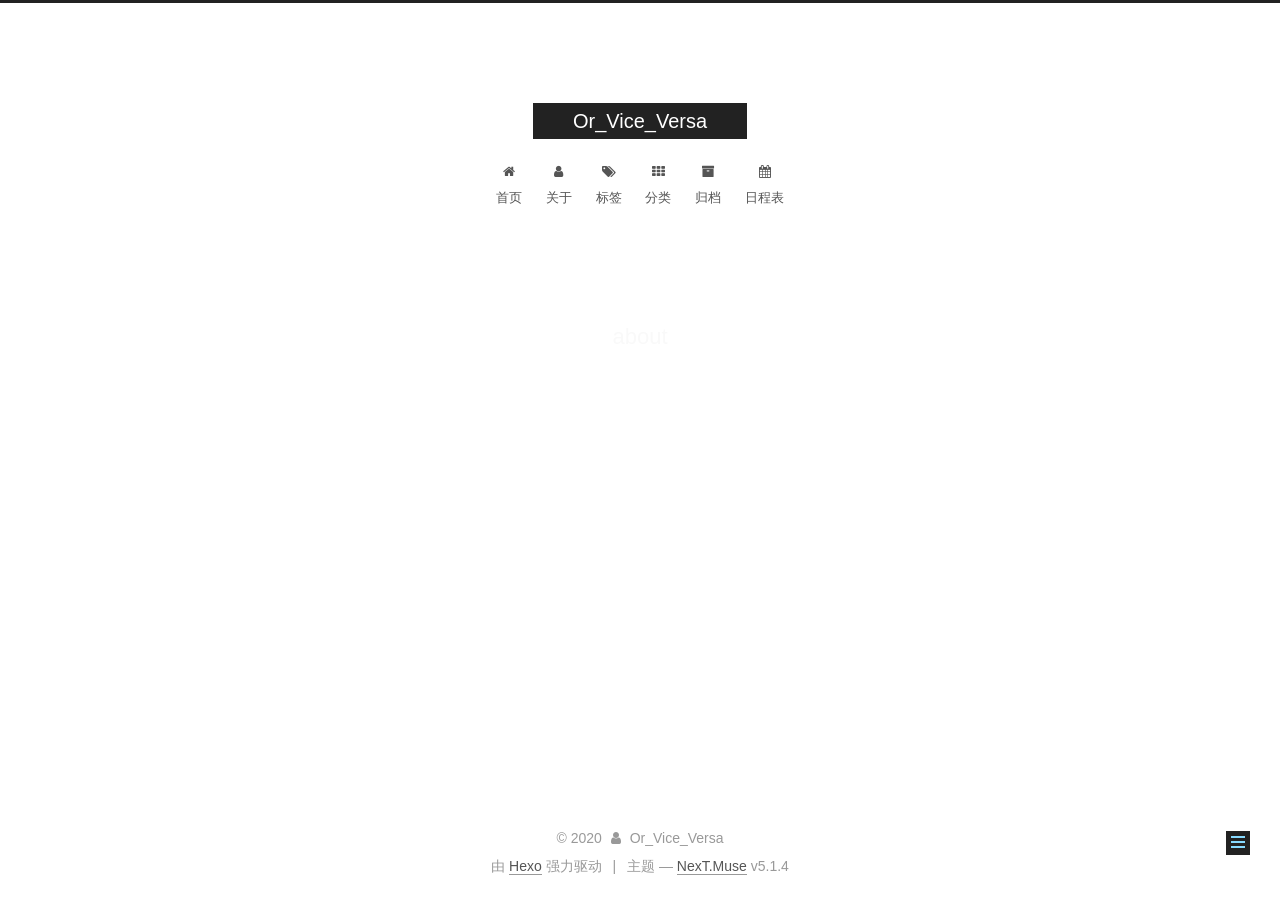
==== commit 7737896d: "Site updated: 2020-01-27 23:56:57" ====
--- a/about/index.html
+++ b/about/index.html
@@ -378,7 +378,7 @@
 
     <footer id="footer" class="footer">
       <div class="footer-inner">
-        <div class="copyright">&copy; <span itemprop="copyrightYear">2019</span>
+        <div class="copyright">&copy; <span itemprop="copyrightYear">2020</span>
   <span class="with-love">
     <i class="fa fa-user"></i>
   </span>
--- a/css/main.css
+++ b/css/main.css
@@ -1641,6 +1641,126 @@
 .fancybox-close:hover {
   border: none;
 }
+#rewardButton {
+  cursor: pointer;
+  border: 0;
+  outline: 0;
+  border-radius: 5px;
+  padding: 0;
+  margin: 0;
+  letter-spacing: normal;
+  text-transform: none;
+  text-indent: 0px;
+  text-shadow: none;
+}
+#rewardButton span {
+  display: inline-block;
+  width: 80px;
+  height: 35px;
+  border-radius: 5px;
+  color: #fff;
+  font-weight: 400;
+  font-style: normal;
+  font-variant: normal;
+  font-stretch: normal;
+  font-size: 18px;
+  font-family: "Microsoft Yahei";
+  background: #f44336;
+}
+#rewardButton span:hover {
+  background: #f7877f;
+}
+#QR {
+  padding-top: 20px;
+}
+#QR a {
+  border: 0;
+}
+#QR img {
+  width: 180px;
+  max-width: 100%;
+  display: inline-block;
+  margin: 0.8em 2em 0 2em;
+}
+#wechat:hover p {
+  animation: roll 0.1s infinite linear;
+  -webkit-animation: roll 0.1s infinite linear;
+  -moz-animation: roll 0.1s infinite linear;
+}
+#alipay:hover p {
+  animation: roll 0.1s infinite linear;
+  -webkit-animation: roll 0.1s infinite linear;
+  -moz-animation: roll 0.1s infinite linear;
+}
+#bitcoin:hover p {
+  animation: roll 0.1s infinite linear;
+  -webkit-animation: roll 0.1s infinite linear;
+  -moz-animation: roll 0.1s infinite linear;
+}
+@-moz-keyframes roll {
+  from {
+    -webkit-transform: rotateZ(30deg);
+    -moz-transform: rotateZ(30deg);
+    -ms-transform: rotateZ(30deg);
+    -o-transform: rotateZ(30deg);
+    transform: rotateZ(30deg);
+  }
+  to {
+    -webkit-transform: rotateZ(-30deg);
+    -moz-transform: rotateZ(-30deg);
+    -ms-transform: rotateZ(-30deg);
+    -o-transform: rotateZ(-30deg);
+    transform: rotateZ(-30deg);
+  }
+}
+@-webkit-keyframes roll {
+  from {
+    -webkit-transform: rotateZ(30deg);
+    -moz-transform: rotateZ(30deg);
+    -ms-transform: rotateZ(30deg);
+    -o-transform: rotateZ(30deg);
+    transform: rotateZ(30deg);
+  }
+  to {
+    -webkit-transform: rotateZ(-30deg);
+    -moz-transform: rotateZ(-30deg);
+    -ms-transform: rotateZ(-30deg);
+    -o-transform: rotateZ(-30deg);
+    transform: rotateZ(-30deg);
+  }
+}
+@-o-keyframes roll {
+  from {
+    -webkit-transform: rotateZ(30deg);
+    -moz-transform: rotateZ(30deg);
+    -ms-transform: rotateZ(30deg);
+    -o-transform: rotateZ(30deg);
+    transform: rotateZ(30deg);
+  }
+  to {
+    -webkit-transform: rotateZ(-30deg);
+    -moz-transform: rotateZ(-30deg);
+    -ms-transform: rotateZ(-30deg);
+    -o-transform: rotateZ(-30deg);
+    transform: rotateZ(-30deg);
+  }
+}
+@keyframes roll {
+  from {
+    -webkit-transform: rotateZ(30deg);
+    -moz-transform: rotateZ(30deg);
+    -ms-transform: rotateZ(30deg);
+    -o-transform: rotateZ(30deg);
+    transform: rotateZ(30deg);
+  }
+  to {
+    -webkit-transform: rotateZ(-30deg);
+    -moz-transform: rotateZ(-30deg);
+    -ms-transform: rotateZ(-30deg);
+    -o-transform: rotateZ(-30deg);
+    transform: rotateZ(-30deg);
+  }
+}
 .rtl.post-body p,
 .rtl.post-body a,
 .rtl.post-body h1,
@@ -1822,7 +1942,7 @@
   width: 4px;
   height: 4px;
   border-radius: 50%;
-  background: #6c04c9;
+  background: #32c2ff;
 }
 .links-of-blogroll {
   font-size: 13px;
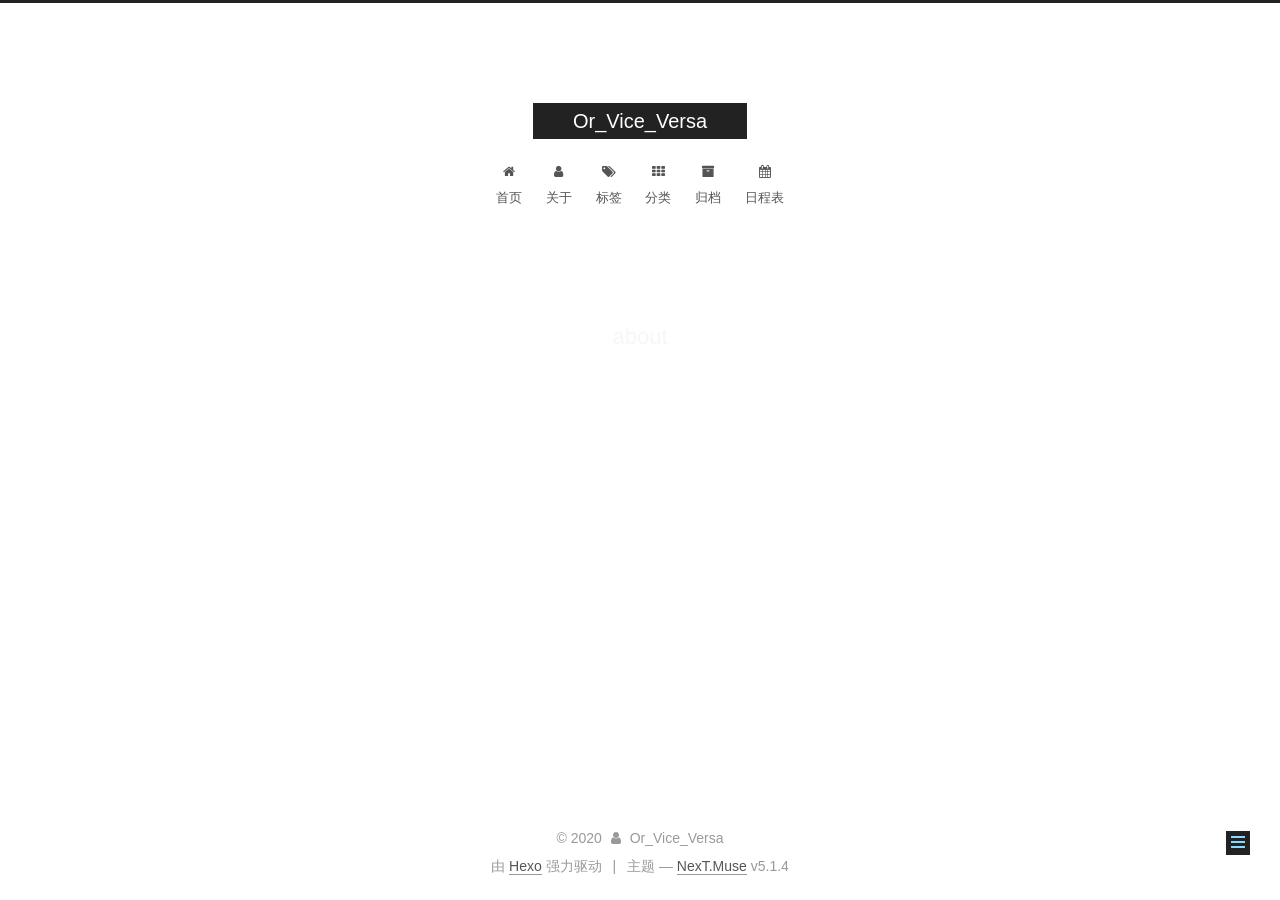
==== commit 7c707f26: "Site updated: 2020-01-28 00:08:29" ====
--- a/about/index.html
+++ b/about/index.html
@@ -337,7 +337,7 @@
               
                 <a href="/archives/%20%7C%7C%20archive">
               
-                  <span class="site-state-item-count">1</span>
+                  <span class="site-state-item-count">2</span>
                   <span class="site-state-item-name">日志</span>
                 </a>
               </div>
@@ -345,6 +345,15 @@
 
             
 
+            
+              
+              
+              <div class="site-state-item site-state-tags">
+                
+                  <span class="site-state-item-count">1</span>
+                  <span class="site-state-item-name">标签</span>
+                
+              </div>
             
 
           </nav>
--- a/css/main.css
+++ b/css/main.css
@@ -1942,7 +1942,7 @@
   width: 4px;
   height: 4px;
   border-radius: 50%;
-  background: #32c2ff;
+  background: #ff7522;
 }
 .links-of-blogroll {
   font-size: 13px;
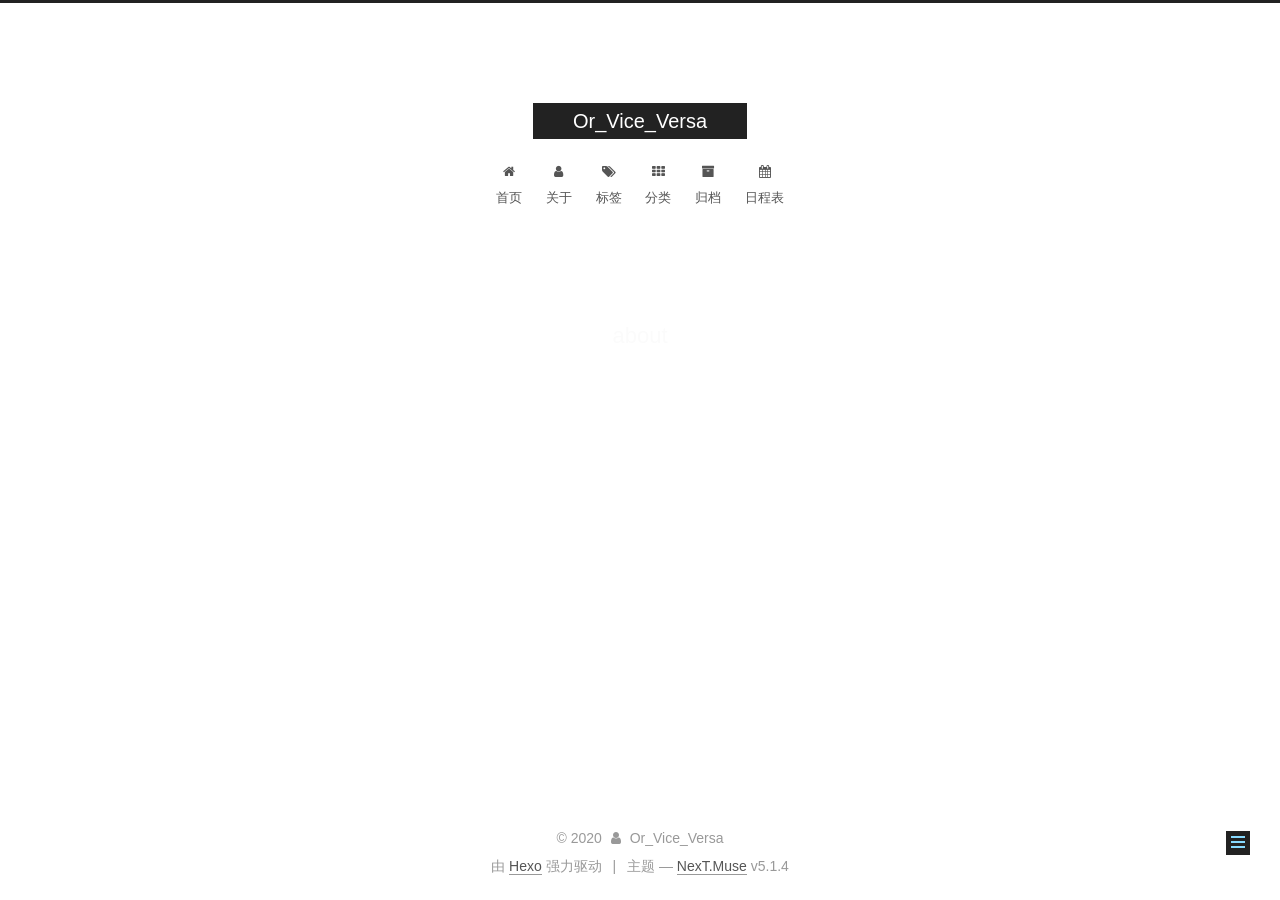
==== commit d7fd4738: "Site updated: 2020-02-02 23:02:29" ====
--- a/about/index.html
+++ b/about/index.html
@@ -337,7 +337,7 @@
               
                 <a href="/archives/%20%7C%7C%20archive">
               
-                  <span class="site-state-item-count">2</span>
+                  <span class="site-state-item-count">1</span>
                   <span class="site-state-item-name">日志</span>
                 </a>
               </div>
--- a/css/main.css
+++ b/css/main.css
@@ -1942,7 +1942,7 @@
   width: 4px;
   height: 4px;
   border-radius: 50%;
-  background: #ff7522;
+  background: #c3e76e;
 }
 .links-of-blogroll {
   font-size: 13px;
